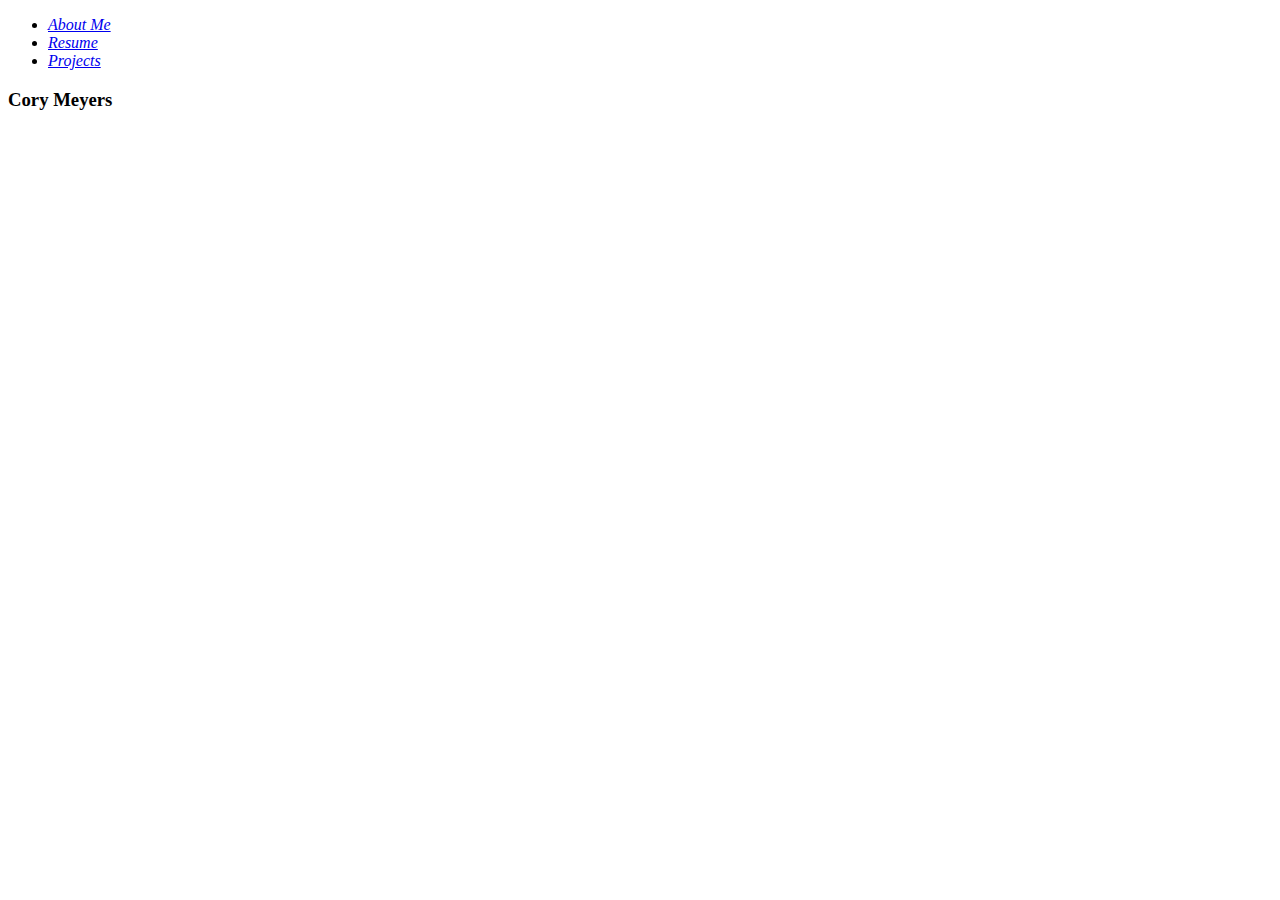
==== projects.html @ 7657164d "link additional html pages" ====
<!DOCTYPE html>
<html>
  <head>
    <title>Cory Meyers</title>
    <meta name="viewport" content="width=device-width, initial-scale=1.0">
    <link href="css/bootstrap.min.css" rel="stylesheet" media="screen">
    <link href="css/styles.css" rel="stylesheet" media="screen">
  </head>

  <body>
    <div class="container">
      <header class="page-header">
        <ul class="nav nav-pills pull-right">
          <li><a class="btn btn-warning" href="index.html"><span class="buttons">About Me</span></a></li>
          <li><a class="btn btn-warning" href="resume.html"><span class="buttons">Resume</span></a></li>
          <li><a class="btn btn-warning" href="projects.html"><span class="buttons">Projects</span></a></li>
        </ul>
        <h3>Cory Meyers</h3>
      </header>
    </div>
  </body>
  </html>
---- css/styles.css ----
h5 {
  color: #794044;
}

img {
  float: left;
}

.verbage {
  color: red;
}

.buttons {
  font-style: italic;
}
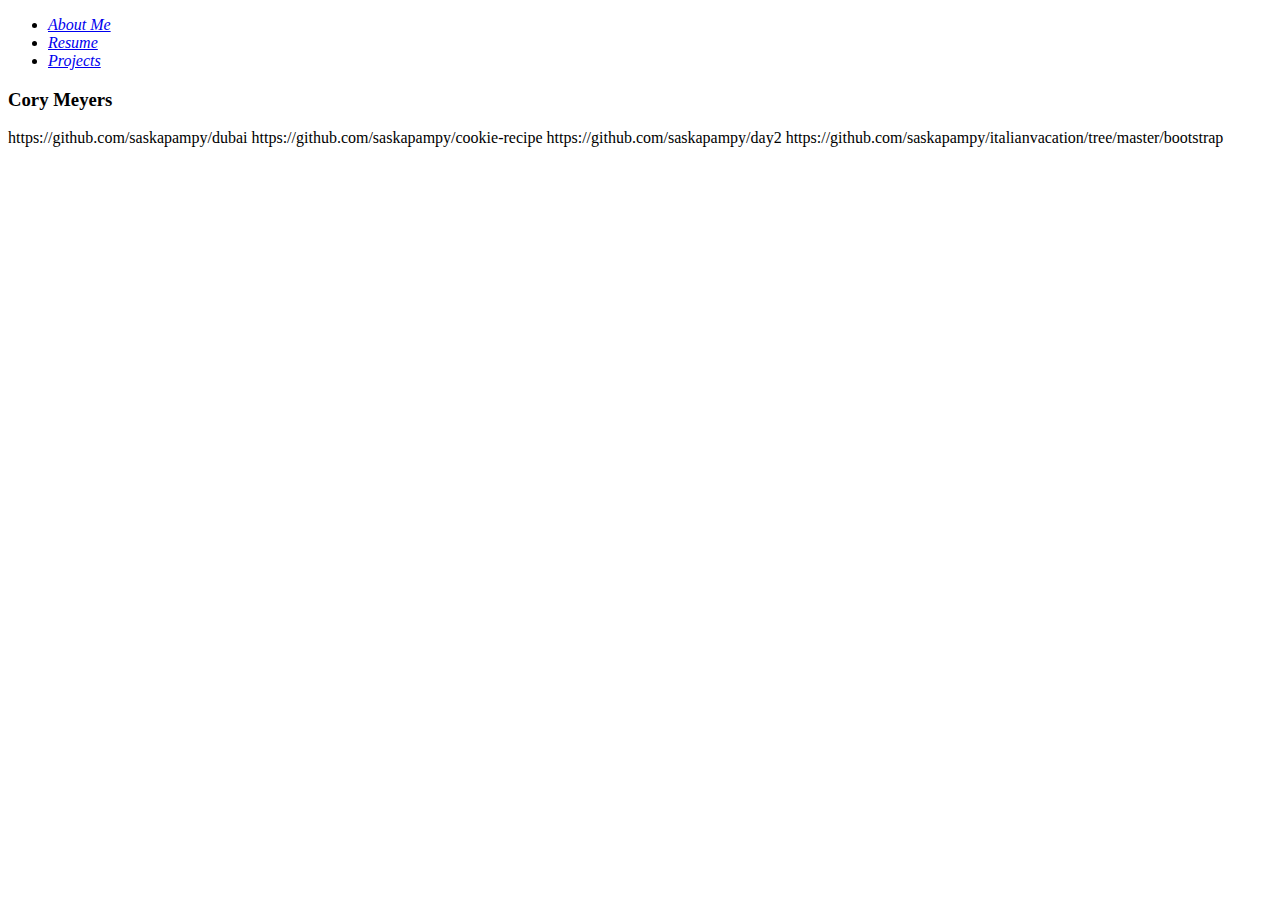
==== commit d056e2b3: "add formatting to resume" ====
--- a/projects.html
+++ b/projects.html
@@ -13,10 +13,31 @@
         <ul class="nav nav-pills pull-right">
           <li><a class="btn btn-warning" href="index.html"><span class="buttons">About Me</span></a></li>
           <li><a class="btn btn-warning" href="resume.html"><span class="buttons">Resume</span></a></li>
-          <li><a class="btn btn-warning" href="projects.html"><span class="buttons">Projects</span></a></li>
+          <li><a class="btn btn-warning active" href="projects.html"><span class="buttons">Projects</span></a></li>
         </ul>
         <h3>Cory Meyers</h3>
       </header>
+
+
+https://github.com/saskapampy/dubai
+https://github.com/saskapampy/cookie-recipe
+https://github.com/saskapampy/day2
+https://github.com/saskapampy/italianvacation/tree/master/bootstrap
+
+
+
+
+
+
+
+
+
+
+
+
+
+
+
     </div>
   </body>
   </html>
--- a/css/styles.css
+++ b/css/styles.css
@@ -1,15 +1,20 @@
 h5 {
-  color: #794044;
+  color: #30191b;
 }
 
 img {
   float: left;
+  padding: 25px;
 }
 
 .verbage {
-  color: red;
+  color: #794044;
 }
 
 .buttons {
   font-style: italic;
 }
+
+.email {
+  font-size: 16px;
+}
